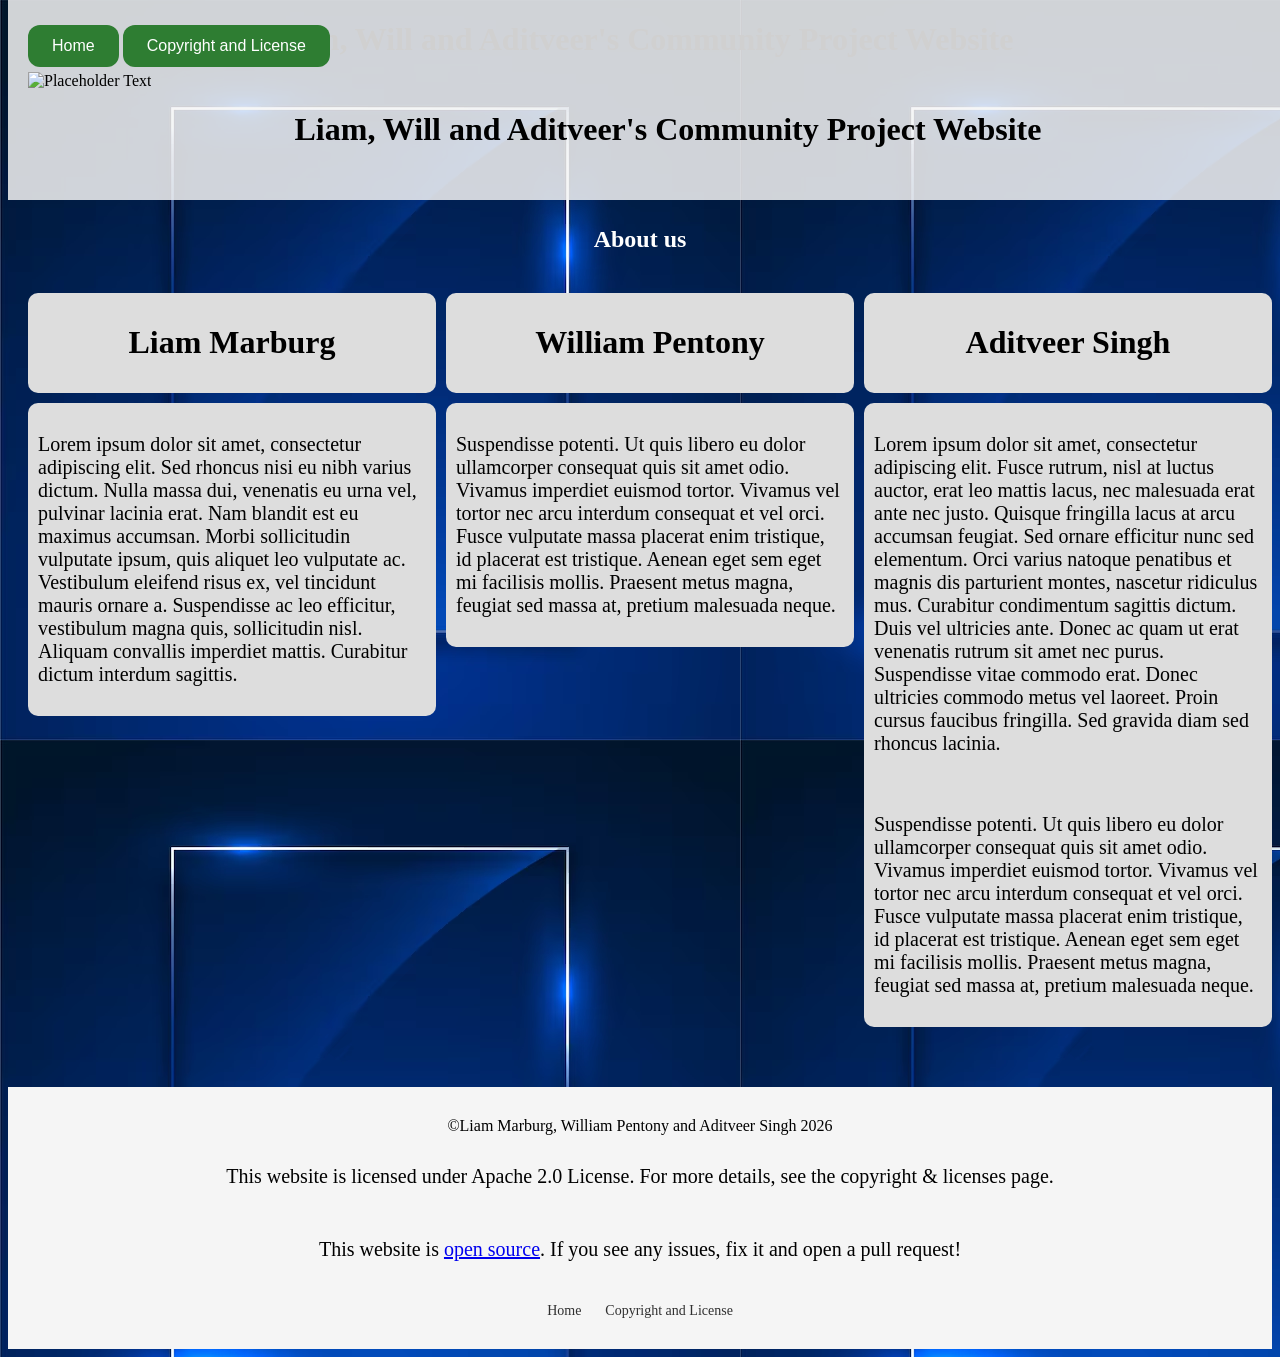
==== about.html @ 31160728 "Create about.html About the creators" ====
<!DOCTYPE html>
<html>
  <head>
    <title>Welcome</title>
    <link rel="stylesheet" href="./style_index.css">
  </head>
  <body>
    <div id="header"></div>
    <h1>Liam, Will and Aditveer's Community Project Website</h1>
    <br><br><br><br><br><br><br>
    <h2>About us</h2>
    <div class="container_out">
      <div class="container_mid">
        <div class="content">
          <h1>Liam Marburg</h1>
        </div>
        <div class="content">
          <p>Lorem ipsum dolor sit amet, consectetur adipiscing elit. Sed rhoncus nisi eu nibh varius dictum. Nulla massa dui, venenatis eu urna vel, pulvinar lacinia erat. Nam blandit est eu maximus accumsan. Morbi sollicitudin vulputate ipsum, quis aliquet leo vulputate ac. Vestibulum eleifend risus ex, vel tincidunt mauris ornare a. Suspendisse ac leo efficitur, vestibulum magna quis, sollicitudin nisl. Aliquam convallis imperdiet mattis. Curabitur dictum interdum sagittis. </p>
        </div>
      </div>
      <div class="container_mid">
        <div class="content">
          <h1>William Pentony</h1>
        </div>
        <div class="content">
          <p>Suspendisse potenti. Ut quis libero eu dolor ullamcorper consequat quis sit amet odio. Vivamus imperdiet euismod tortor. Vivamus vel tortor nec arcu interdum consequat et vel orci. Fusce vulputate massa placerat enim tristique, id placerat est tristique. Aenean eget sem eget mi facilisis mollis. Praesent metus magna, feugiat sed massa at, pretium malesuada neque.</p>
        </div>
      </div>
      <div class="container_mid">
        <div class="content">
          <h1>Aditveer Singh</h1>
        </div>
        <div class="content">
          <p> Lorem ipsum dolor sit amet, consectetur adipiscing elit. Fusce rutrum, nisl at luctus auctor, erat leo mattis lacus, nec malesuada erat ante nec justo. Quisque fringilla lacus at arcu accumsan feugiat. Sed ornare efficitur nunc sed elementum. Orci varius natoque penatibus et magnis dis parturient montes, nascetur ridiculus mus. Curabitur condimentum sagittis dictum. Duis vel ultricies ante. Donec ac quam ut erat venenatis rutrum sit amet nec purus. Suspendisse vitae commodo erat. Donec ultricies commodo metus vel laoreet. Proin cursus faucibus fringilla. Sed gravida diam sed rhoncus lacinia.</p>
          <br>
          <p>Suspendisse potenti. Ut quis libero eu dolor ullamcorper consequat quis sit amet odio. Vivamus imperdiet euismod tortor. Vivamus vel tortor nec arcu interdum consequat et vel orci. Fusce vulputate massa placerat enim tristique, id placerat est tristique. Aenean eget sem eget mi facilisis mollis. Praesent metus magna, feugiat sed massa at, pretium malesuada neque.</p>
        </div>
      </div>
    </div>
    <div id="footer"></div>
  </body>
  <script>
    async function load(id, file) {
        const res = await fetch(file);
        document.getElementById(id).innerHTML = await res.text();
    }
    load("header","./header.html");
    load("footer","./footer.html");
  </script>
---- style_index.css ----
body {
  background-image: url("GlassyBlueBackground.avif");
}

h1 {
  color: black;
  text-align: center;
  font-family: verdana;
}

h2 {
  color: white;
  text-align: center;
  font-family: verdana;
}

p {
  font-family: verdana;
  font-size: 20px;
}

.container_out {
  display: flex;
  justify-content: space-between;
  gap: 10px;
  padding: 10px;
  align-items: flex-start;
}

.container_mid {
  display: flex;
  flex-direction: column;
  justify-content: space-between;
  flex: 1;
  gap: 10px;
  padding: 10px;
  align-items: flex-start;
}

.content {
  background: #DDDDDD;
  padding: 10px;
  border-style: solid;
  border: 10px;
  border-color: #999999;
  border-radius: 10px;
  height: auto;
  width: 100%;
}

footer {
  background: #f5f5f5;
  padding: 30px 20px;
  margin-top: 40px;
  text-align: center;
}

.footer-nav {
  margin-top: 10px;
}

.footer-nav a {
  margin: 0 10px;
  text-decoration: none;
  color: #303030;
  font-size: 14px;
}

.footer-nav a:hover {
  color: #2e7d32;
}

.footer-content {
  display: flex;
  flex-direction: column;
  align-items: center;
  gap: 10px;
}

header {
  background: rgba(245,245,245,0.85);
  padding: 30px 20px;
  text-align: left;
  position: fixed;
  top: -5px;
  width: 100%;
}

.header-nav {
  margin-top: 5px;
}

.header-nav a {
  margin: 0 5px;
  text-decoration: none;
  color: #303030;
  font-size: 14px;
}

.header-nav a:hover {
  color: #2e7d32;
}

.header-content {
  display: flex;
  flex-direction: column;
  align-items: left;
  gap: 5px;
}

.content img {
  object-fit: contain;
  width: 100%;
  height: 100%;
}

button {
    background-color: #2e7d32;
    color: white;
    padding: 12px 24px;
    font-size: 16px;
    border: none;
    border-radius: 12px;
    cursor: pointer;
    transition: all 0.2s ease;
}

button:hover {
    background-color: #256628;
    box-shadow: 0 8px 16px rgba(0,0,0,0.15);
}

button:active {
    box-shadow: 0 3px 6px rgba(0, 0, 0, 0.1);
}
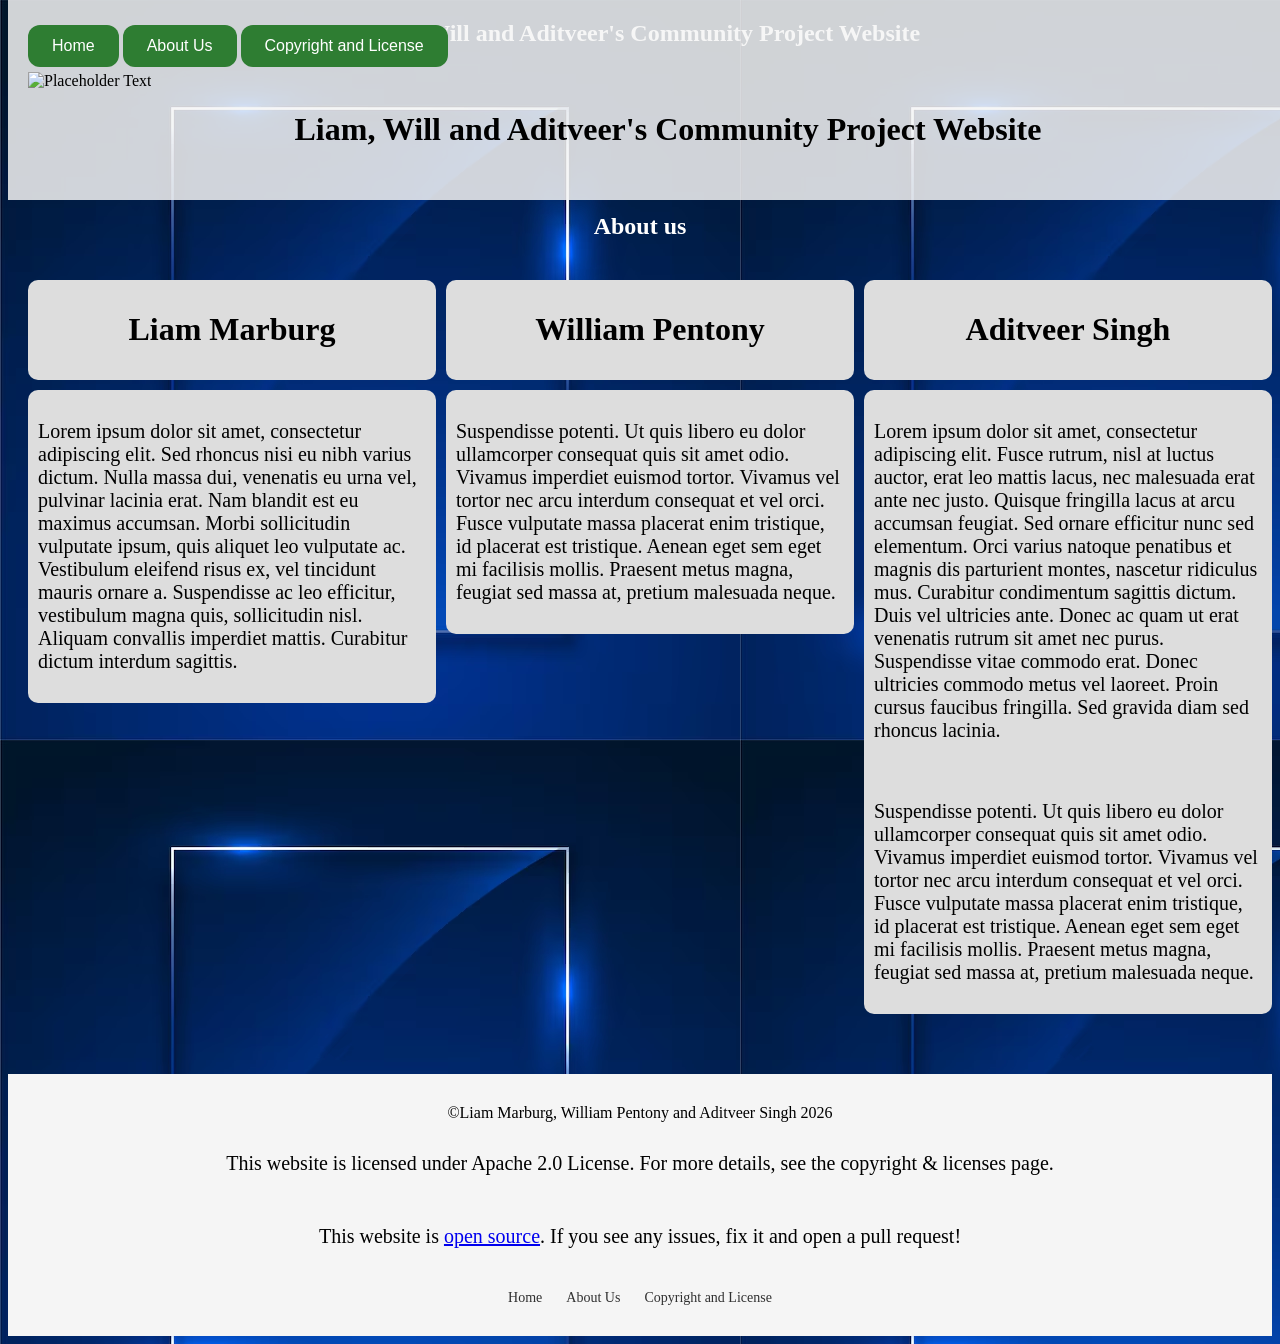
==== commit 1a697d9b: "Change header from h1 to h2 for consistency" ====
--- a/about.html
+++ b/about.html
@@ -6,7 +6,7 @@
   </head>
   <body>
     <div id="header"></div>
-    <h1>Liam, Will and Aditveer's Community Project Website</h1>
+    <h2>Liam, Will and Aditveer's Community Project Website</h2>
     <br><br><br><br><br><br><br>
     <h2>About us</h2>
     <div class="container_out">
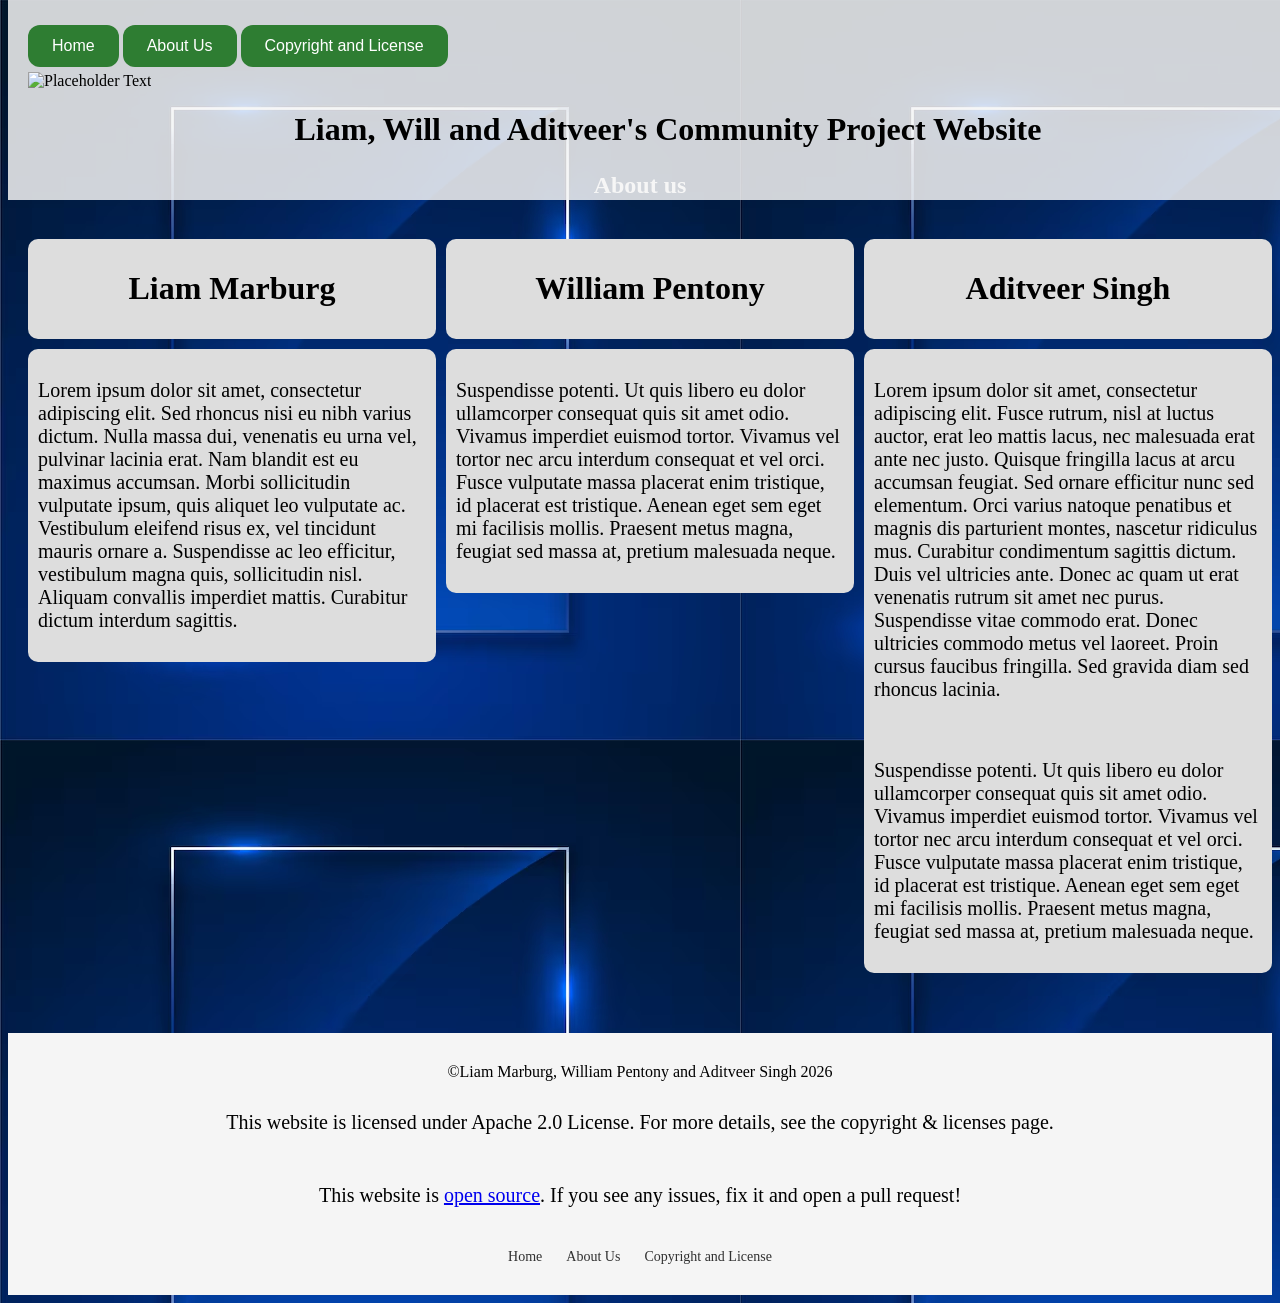
==== commit c60d02ac: "Update about.html changed fake heading to <br>" ====
--- a/about.html
+++ b/about.html
@@ -6,8 +6,7 @@
   </head>
   <body>
     <div id="header"></div>
-    <h2>Liam, Will and Aditveer's Community Project Website</h2>
-    <br><br><br><br><br><br><br>
+    <br><br><br><br><br><br><br><br>
     <h2>About us</h2>
     <div class="container_out">
       <div class="container_mid">
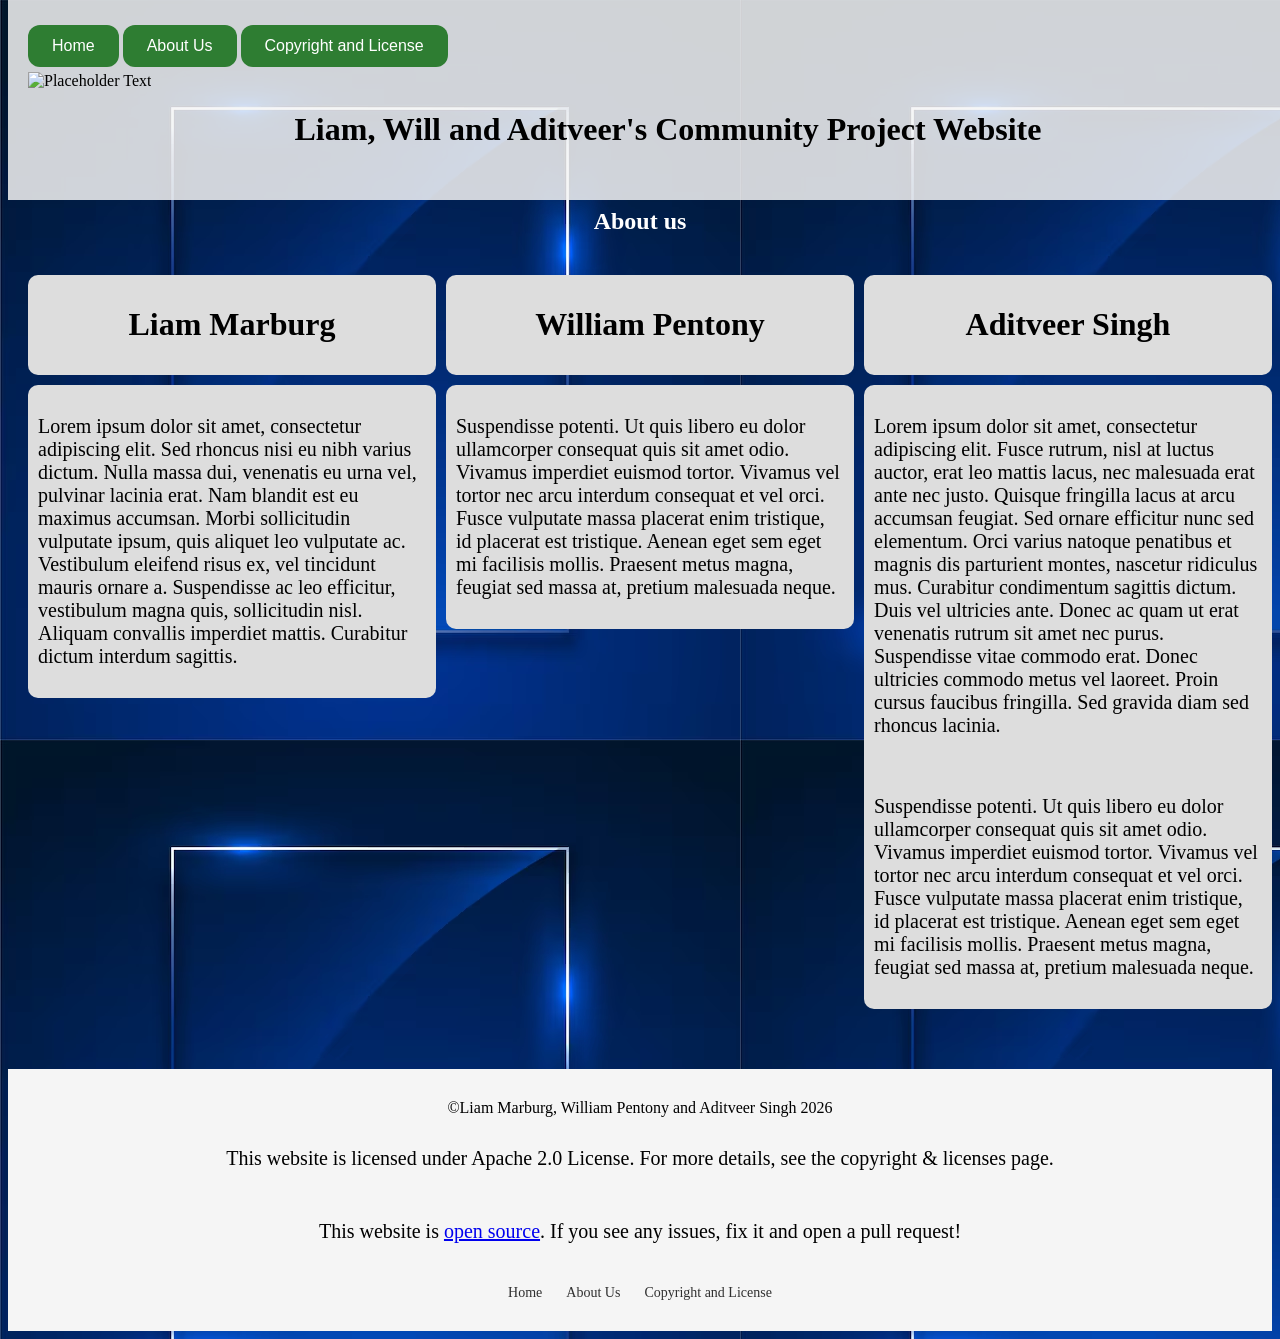
==== commit a1748776: "Update about.html 10 <br>" ====
--- a/about.html
+++ b/about.html
@@ -6,7 +6,7 @@
   </head>
   <body>
     <div id="header"></div>
-    <br><br><br><br><br><br><br><br>
+    <br><br><br><br><br><br><br><br><br><br>
     <h2>About us</h2>
     <div class="container_out">
       <div class="container_mid">
